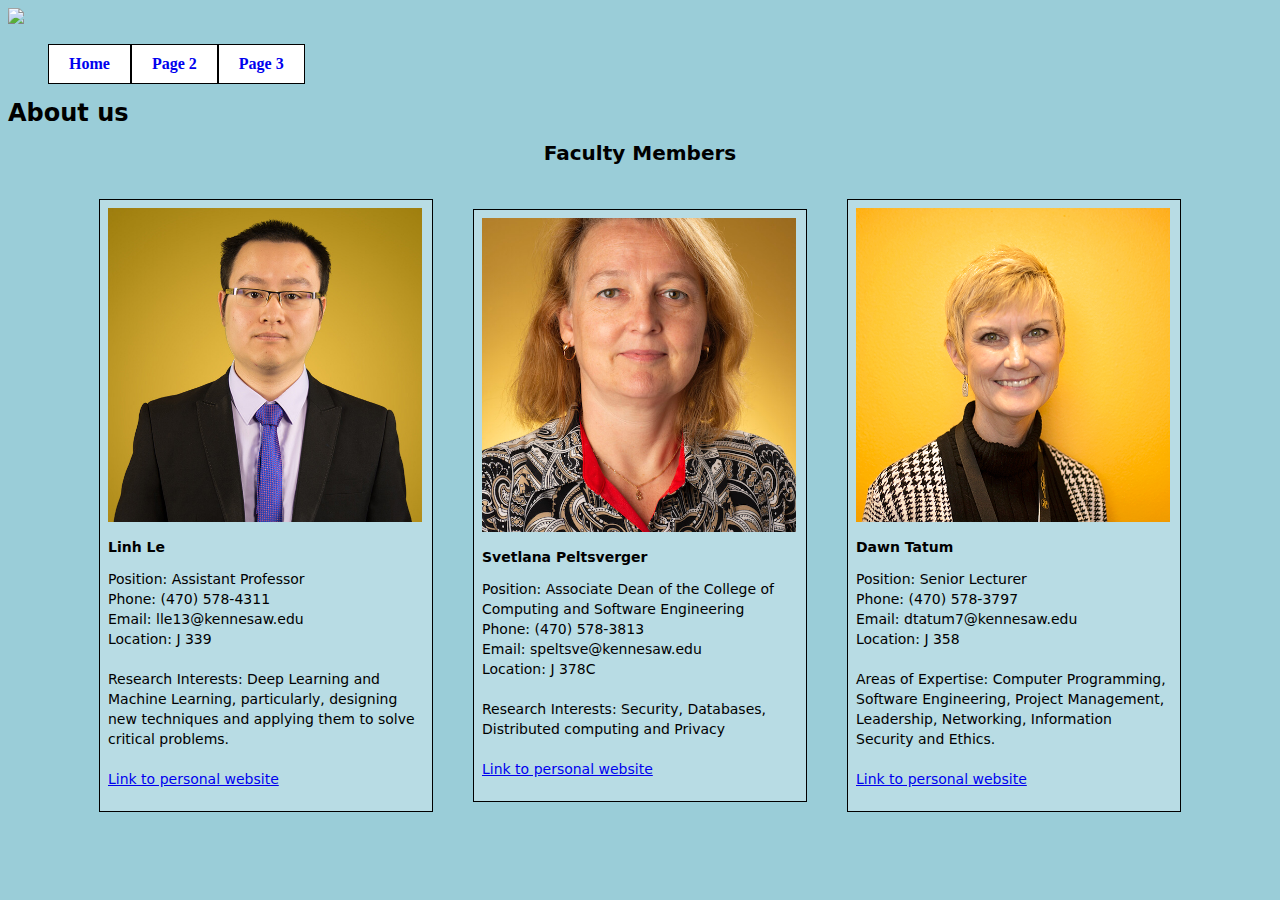
==== page2.html @ 789cf32c "initial" ====
<!DOCTYPE html>
<html lang="en">
  <head>
    <meta charset="UTF-8">
    <meta name="viewport" content="width=device-width, initial-scale=1.0">
    <meta http-equiv="X-UA-Compatible" content="ie=edge">
    <title>Page 2</title>
    <link rel="stylesheet" href="./style.css">
  </head>
  <body>
    <header>
      <img src="header.jpg">
    <div class="nav">
    <ul>
      <li> <a href="index.html">Home</a></li>
      <li> <a href="page2.html">Page 2</a></li>
      <li> <a href="page3.html">Page 3</a></li>
    </ul>
  </div>
    </header>
    <main>
    </main>

    <section class="about">
      <h1>About us</h1>
      <h2 class="center">Faculty Members</h2>
      <div class="flex-container squared">
        <div>
          <img src="faculty1.png">
          <h3>Linh Le</h3>
          <p>
      Position:
      Assistant Professor
      <br>
      Phone: (470) 578-4311 <br>
      Email: lle13@kennesaw.edu <br>
      Location: J 339 <br>
      <br>
      
      Research Interests:  Deep Learning and Machine Learning, particularly, designing new techniques and applying them to solve critical problems.
      <br>
      <br>
      <a href="https://facultyweb.kennesaw.edu/lle13/index.php">Link to personal website</a>
      
      </p>
        
        </div>
        <div>
          <img src="faculty2.png">		<h3>Svetlana Peltsverger</h3>
          <p>
      Position:
      Associate Dean of the College of Computing and Software Engineering
      <br>
      Phone: (470) 578-3813 <br>
      Email: speltsve@kennesaw.edu <br>
      Location: J 378C <br>
      <br>
      
      Research Interests: Security, Databases, Distributed computing and Privacy
      <br><br>
      <a href="http://ksuweb.kennesaw.edu/~speltsve/">Link to personal website</a>
      </p>
        
        </div>
        
        <div>
          <img src="faculty3.png">		<h3>Dawn Tatum</h3>
          <p>
      Position:
      Senior Lecturer
      <br>
      Phone: (470) 578-3797 <br>
      Email: dtatum7@kennesaw.edu <br>
      Location: J 358
      <br>
      <br>
      Areas of Expertise: Computer Programming, Software Engineering, Project Management, Leadership, Networking, Information Security and Ethics.
      <br><br>
      
      <a href="https://facultyweb.kennesaw.edu/dtatum7/index.php">Link to personal website</a>
      
      </p>
        
        </div>
      </div>
      
      </table>
      
      </section>
	<script src="index.js"></script>
  </body>
</html>
---- style.css ----
/*

#A1A0A0 grey
#7A8591 blue grey
RGB 122, 133, 145
#36918B bright blue
RGB 54, 145, 139
#8F897F wet concrete
#445749 emboldened green


*/


body{
	background-color: rgba(15, 136, 163, 0.418);
	
}


h1 { font-family: "Dejavu Sans"; font-size: 24px; font-style: normal; font-variant: normal; font-weight: bold; line-height: 26px; } 
h2 { font-family: "Dejavu Sans"; font-size: 20px; font-style: normal; font-variant: normal; font-weight: bold; line-height: 20px; } 
h3 { font-family: "Dejavu Sans"; font-size: 14px; font-style: normal; font-variant: normal; font-weight: bold; line-height: 15px; } 
p { font-family: "Dejavu Sans"; font-size: 14px; font-style: normal; font-variant: normal; font-weight: 400; line-height: 20px; } 
blockquote { font-family: "Dejavu Sans"; font-size: 21px; font-style: normal; font-variant: normal; font-weight: 400; line-height: 30px; } 
pre { font-family: "Dejavu Sans"; font-size: 13px; font-style: normal; font-variant: normal; font-weight: 400; line-height: 18px; }




.nav{
	list-style-type: none;
	margin: 0 auto;
	padding: 0;
	overflow: hidden; 
	background-color: rbga(77,230,200,.58);
	
}
.nav li{
float: left;
padding: 10px;
font-size: 1em;
border: solid 1px rgb(0, 0, 0);
list-style-type: none;
background-color: rgb(255, 255, 255);
color: black;
}
	
.nav li a{
	text-decoration: none;
	font-weight: bold;
	display: box;
	padding-left: 10px;
	padding-right: 10px;

}
a:hover{
	background-color: rgba(172, 172, 172, 0.99);
	
}

.flex-container{
	display: flex;
	flex-wrap: wrap;
	justify-content: center;
	align-items: center;
	overflow: auto;
}
.flex-container div{
	max-width: 25%;

	background: rgba(255, 255, 255, 0.3);
	border: solid 1px black;
	padding: 8px;
	margin: 20px;
}
.flex-container img{
object-fit:cover;
width:100px;
  height: 100px;
 
  background-size:cover;
  background-position:center;
	
}
.squared img{
	background: 50% 50%;
	width: 24.5vw;
	height: 24.5vw;
}

.center{
	text-align: center;
}
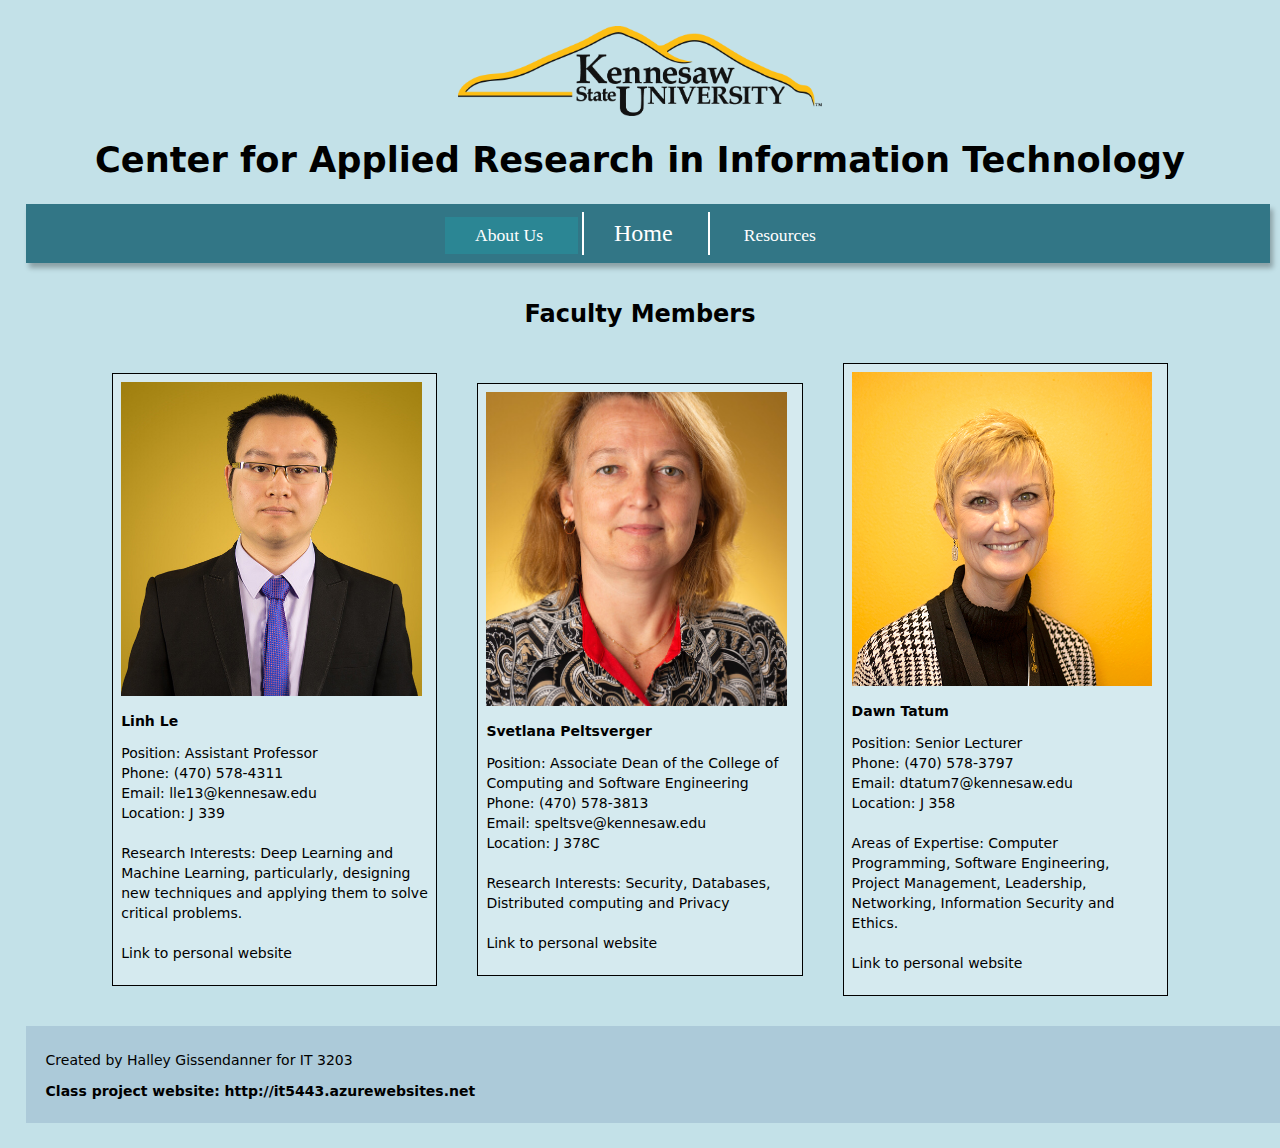
==== commit e21bc294: "final" ====
--- a/page2.html
+++ b/page2.html
@@ -7,14 +7,32 @@
     <title>Page 2</title>
     <link rel="stylesheet" href="./style.css">
   </head>
+
+  <!--
+    This is page2.html, about us, for the CARIT website. The body has a 2% margin. The header is 
+	centered with the KSU logo and website title. The title is appropriately <h1>. 
+	The navigation bar spans across the page with a 100% width, text centered, the color of each 
+	link changes on hover. The footer has a relative position to keep it at the bottom of the page. 
+  The body contains a flexbox with three items in the flex containter. The flex boxes are center
+  aligned. Each one contains an image, text, and a hyperlink. The boxes are equal in size.  
+
+
+  -->
+
+
+
+
   <body>
     <header>
-      <img src="header.jpg">
+      <a href="https://ccse.kennesaw.edu/it/">
+      <img class="centered" src="img/ksulogo.png">
+    </a>
+      <h1 class="center">Center for Applied Research in Information Technology</h1>
     <div class="nav">
     <ul>
-      <li> <a href="index.html">Home</a></li>
-      <li> <a href="page2.html">Page 2</a></li>
-      <li> <a href="page3.html">Page 3</a></li>
+      <li class="navBorder active"> <a href="page2.html">About Us</a></li>
+      <li class="navBorder" id="home"> <a href="index.html">Home</a></li>
+      <li> <a href="page3.html">Resources</a></li>
     </ul>
   </div>
     </header>
@@ -22,11 +40,11 @@
     </main>
 
     <section class="about">
-      <h1>About us</h1>
-      <h2 class="center">Faculty Members</h2>
+    <br>
+      <h1 class="center">Faculty Members</h1>
       <div class="flex-container squared">
         <div>
-          <img src="faculty1.png">
+          <img src="img/faculty1.png">
           <h3>Linh Le</h3>
           <p>
       Position:
@@ -46,7 +64,7 @@
         
         </div>
         <div>
-          <img src="faculty2.png">		<h3>Svetlana Peltsverger</h3>
+          <img src="img/faculty2.png">		<h3>Svetlana Peltsverger</h3>
           <p>
       Position:
       Associate Dean of the College of Computing and Software Engineering
@@ -64,7 +82,7 @@
         </div>
         
         <div>
-          <img src="faculty3.png">		<h3>Dawn Tatum</h3>
+          <img src="img/faculty3.png">		<h3>Dawn Tatum</h3>
           <p>
       Position:
       Senior Lecturer
@@ -85,8 +103,14 @@
       </div>
       
       </table>
-      
       </section>
+
+      <footer>
+        <p>Created by Halley Gissendanner for IT 3203</p>
+        <h3>
+      Class project website: <a href="http://it5443.azurewebsites.net">http://it5443.azurewebsites.net</a>
+      </h3>	
+    </footer>
 	<script src="index.js"></script>
   </body>
 </html>--- a/style.css
+++ b/style.css
@@ -1,63 +1,90 @@
-/*
-
-#A1A0A0 grey
-#7A8591 blue grey
-RGB 122, 133, 145
-#36918B bright blue
-RGB 54, 145, 139
-#8F897F wet concrete
-#445749 emboldened green
-
-
-*/
 
 
 body{
-	background-color: rgba(15, 136, 163, 0.418);
+	background-color: rgba(112, 183, 201, 0.418);
+	margin: 2%;
 	
 }
+a{
+	color: black;
+}
+a:visited{
+	color: rgb(106, 34, 148);
+}
+a:link{
+	color: rgb(0, 0, 0);
+}
+a:hover{
+	color: rgb(251, 189, 21);
+}
+
 
 
 h1 { font-family: "Dejavu Sans"; font-size: 24px; font-style: normal; font-variant: normal; font-weight: bold; line-height: 26px; } 
 h2 { font-family: "Dejavu Sans"; font-size: 20px; font-style: normal; font-variant: normal; font-weight: bold; line-height: 20px; } 
 h3 { font-family: "Dejavu Sans"; font-size: 14px; font-style: normal; font-variant: normal; font-weight: bold; line-height: 15px; } 
 p { font-family: "Dejavu Sans"; font-size: 14px; font-style: normal; font-variant: normal; font-weight: 400; line-height: 20px; } 
-blockquote { font-family: "Dejavu Sans"; font-size: 21px; font-style: normal; font-variant: normal; font-weight: 400; line-height: 30px; } 
-pre { font-family: "Dejavu Sans"; font-size: 13px; font-style: normal; font-variant: normal; font-weight: 400; line-height: 18px; }
 
+.centered{
+	display: block;
+	margin: 0 auto;
+}
 
+header img{
+	max-height: 10vh;
+}
+header h1{
+	font-size: 2.2em;
+	line-height: normal;
 
+}
 
-.nav{
+.nav ul{
+	display: inline-block;
+	width: 100%;
+	text-align: center;
 	list-style-type: none;
-	margin: 0 auto;
-	padding: 0;
-	overflow: hidden; 
-	background-color: rbga(77,230,200,.58);
+	margin: 0;
+	padding: 8px;
+	overflow: hidden;
+	background-color: rgb(50, 118, 134);
+	box-shadow: 3px 5px 5px rgba(0, 0, 0, 0.288);
+	
+
+}
+.nav li{
+	display: inline-block;
+	text-align: center;
+	font-weight: 400;
+	font-size: 1.1em;
+
+}
+
+.nav a{
+	display: block;
+	color: white;
+	padding: 8px 35px 8px 30px;
+
+}
+#home{
+	font-size: 1.5em;
+	font-weight: 500;
+	border-right: 2px solid white;
+	border-left: 2px solid white;
+	
+
+}
+
+.nav a:hover{
+	background-color: rgb(251, 189, 21);
+	color: rgb(136, 40, 40);
+	text-decoration: none;
 	
 }
-.nav li{
-float: left;
-padding: 10px;
-font-size: 1em;
-border: solid 1px rgb(0, 0, 0);
-list-style-type: none;
-background-color: rgb(255, 255, 255);
-color: black;
+a:link{
+	text-decoration: none;
 }
-	
-.nav li a{
-	text-decoration: none;
-	font-weight: bold;
-	display: box;
-	padding-left: 10px;
-	padding-right: 10px;
 
-}
-a:hover{
-	background-color: rgba(172, 172, 172, 0.99);
-	
-}
 
 .flex-container{
 	display: flex;
@@ -76,19 +103,91 @@
 }
 .flex-container img{
 object-fit:cover;
-width:100px;
-  height: 100px;
- 
   background-size:cover;
   background-position:center;
 	
 }
+
+.about{
+	padding-bottom: 10px;
+}
+.descript{
+	padding: 30px;
+	padding-top: 10px;
+}
 .squared img{
 	background: 50% 50%;
-	width: 24.5vw;
+	width: 23.5vw;
 	height: 24.5vw;
+
 }
 
 .center{
 	text-align: center;
-}+}
+
+
+
+
+footer{
+	position: relative;
+	left: 0;
+	bottom: 0;
+	width: 100%;
+	background-color: rgba(163, 193, 211, 0.726);
+	padding: 10px;
+	padding-left: 20px;
+}
+
+footer a:visited{
+	color: rgb(62, 15, 105);
+}
+footer a:link{
+	color: black;
+}
+footer a:hover{
+	color: rgb(251, 189, 21);
+}
+
+.active{
+	background-color: rgba(0, 255, 255, 0.123);
+	
+}
+
+.resources a{
+	display: block;
+}
+.resources a:hover{
+	background-color: rgba(21, 178, 251, 0.452);
+	padding: 15px;
+	color: black;
+}
+
+table{
+	display: table;
+	margin: 50px;
+	margin-top: 30px;
+	background-color: aliceblue;
+	border-spacing: 5px;
+	width: 90%;
+	box-shadow: 5px 5px rgba(0, 0, 0, 0.507);
+	border-color: black;
+	border-collapse: collapse;
+}
+
+th, td{
+	border-top: 3px solid rgb(112, 183, 201, 0.418);
+	padding: 20px;
+	max-width: 600px;
+	
+
+}
+th{
+	font-size: 1.2em;
+	border-bottom: 5px solid rgb(112, 183, 201, 0.418);
+}
+
+#event{
+	margin-top: 25px;
+
+}
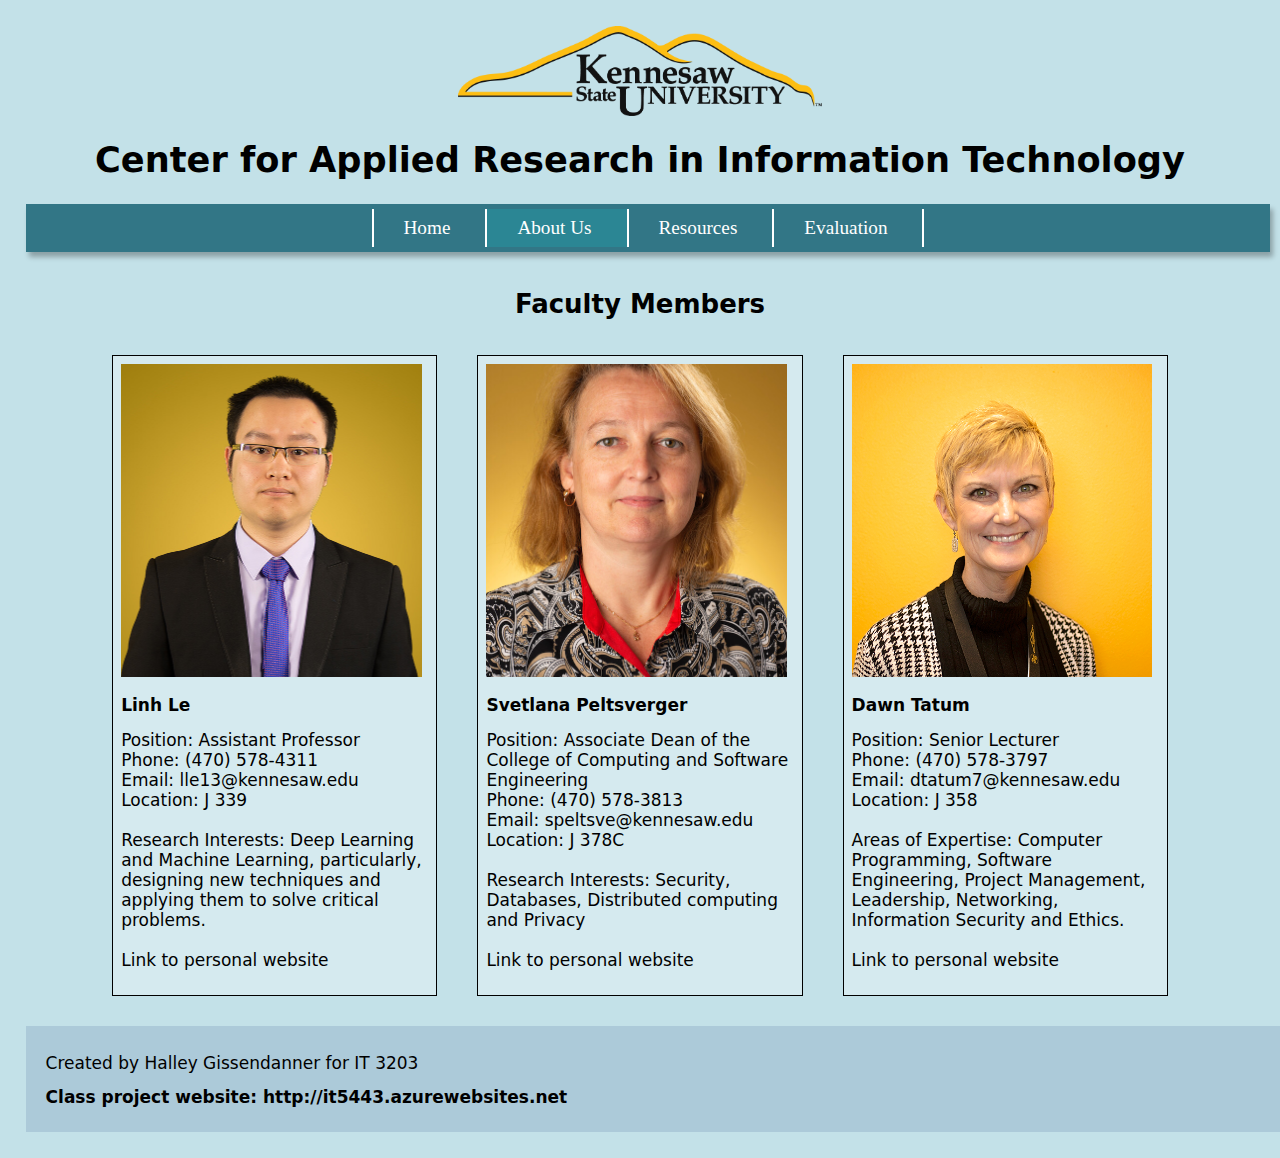
==== commit 2e1cb009: "milestone2" ====
--- a/page2.html
+++ b/page2.html
@@ -4,17 +4,20 @@
     <meta charset="UTF-8">
     <meta name="viewport" content="width=device-width, initial-scale=1.0">
     <meta http-equiv="X-UA-Compatible" content="ie=edge">
-    <title>Page 2</title>
-    <link rel="stylesheet" href="./style.css">
+    <title>About Us</title>
+    <link rel="stylesheet" href="style.css">
   </head>
 
   <!--
-    This is page2.html, about us, for the CARIT website. The body has a 2% margin. The header is 
-	centered with the KSU logo and website title. The title is appropriately <h1>. 
-	The navigation bar spans across the page with a 100% width, text centered, the color of each 
-	link changes on hover. The footer has a relative position to keep it at the bottom of the page. 
-  The body contains a flexbox with three items in the flex containter. The flex boxes are center
-  aligned. Each one contains an image, text, and a hyperlink. The boxes are equal in size.  
+   This page2.html, about us, for the CARIT website. The body has a 2% margin. The header is 
+	centered with the KSU logo and website title. The KSU logo links to the KSU website. The title is 
+	appropriately <h1>. The navigation bar spans across the page with a 100% width. It is an unordered 
+  list with the text centered, and the color of each link changes on hover. The footer has a relative 
+  position to keep it at the bottom of the page. This is consistent on each page.  
+  
+  The body contains a flexbox with three items in the flex containter that is utilized to display
+  faculty members. Each one contains an image, text, and a link to their personal websites.
+  The boxes are equal in size and adding new ones is a simple process. 
 
 
   -->
@@ -30,9 +33,11 @@
       <h1 class="center">Center for Applied Research in Information Technology</h1>
     <div class="nav">
     <ul>
+      <li class="navBorder" id="home"> <a href="index.html">Home</a></li>
       <li class="navBorder active"> <a href="page2.html">About Us</a></li>
-      <li class="navBorder" id="home"> <a href="index.html">Home</a></li>
       <li> <a href="page3.html">Resources</a></li>
+      <li> <a href="page4.html">Evaluation</a></li>
+
     </ul>
   </div>
     </header>
@@ -111,6 +116,6 @@
       Class project website: <a href="http://it5443.azurewebsites.net">http://it5443.azurewebsites.net</a>
       </h3>	
     </footer>
-	<script src="index.js"></script>
+    <script src="script.js"></script>
   </body>
 </html>--- a/style.css
+++ b/style.css
@@ -20,10 +20,10 @@
 
 
 
-h1 { font-family: "Dejavu Sans"; font-size: 24px; font-style: normal; font-variant: normal; font-weight: bold; line-height: 26px; } 
-h2 { font-family: "Dejavu Sans"; font-size: 20px; font-style: normal; font-variant: normal; font-weight: bold; line-height: 20px; } 
-h3 { font-family: "Dejavu Sans"; font-size: 14px; font-style: normal; font-variant: normal; font-weight: bold; line-height: 15px; } 
-p { font-family: "Dejavu Sans"; font-size: 14px; font-style: normal; font-variant: normal; font-weight: 400; line-height: 20px; } 
+h1 { font-family: "Dejavu Sans"; font-size: 26px; font-style: normal; font-variant: normal; font-weight: bold; line-height: 26px; } 
+h2 { font-family: "Dejavu Sans"; font-size: 22px; font-style: normal; font-variant: normal; font-weight: bold; line-height: 20px; } 
+h3 { font-family: "Dejavu Sans"; font-size: 17px; font-style: normal; font-variant: normal; font-weight: bold; line-height: 15px; } 
+p { font-family: "Dejavu Sans"; font-size: 17px; font-style: normal; font-variant: normal; font-weight: 400; line-height: 20px; } 
 
 .centered{
 	display: block;
@@ -56,7 +56,10 @@
 	display: inline-block;
 	text-align: center;
 	font-weight: 400;
-	font-size: 1.1em;
+	font-size: 1.2em;
+	margin: -3px;
+	border-right: 2px solid white;
+	border-left: 2px solid white;
 
 }
 
@@ -67,10 +70,9 @@
 
 }
 #home{
-	font-size: 1.5em;
+	
 	font-weight: 500;
-	border-right: 2px solid white;
-	border-left: 2px solid white;
+	
 	
 
 }
@@ -151,7 +153,6 @@
 
 .active{
 	background-color: rgba(0, 255, 255, 0.123);
-	
 }
 
 .resources a{
@@ -191,3 +192,38 @@
 	margin-top: 25px;
 
 }
+
+#evalpara{
+	display: block;
+	max-width: 60%;
+	margin: 0 auto;
+	background-color: white;
+	padding: 20px;
+}
+#eval{
+	padding: 25px;
+	font-size: 1.2em;
+	padding-left: 50px;
+	background-color: aliceblue;
+	margin-top: 20px;
+
+}
+
+#undergradHide{
+	line-height: 40px;
+	padding: 15px;
+	display: none;
+	outline: 2px solid grey;
+	background-color:rgba(128, 128, 128, 0.068);
+
+}
+#gradHide{
+	line-height: 40px;
+	padding: 15px;
+	display: none;
+	outline: 2px solid grey;
+	background-color:rgba(128, 128, 128, 0.068);
+}
+#link{
+	display: none;
+}